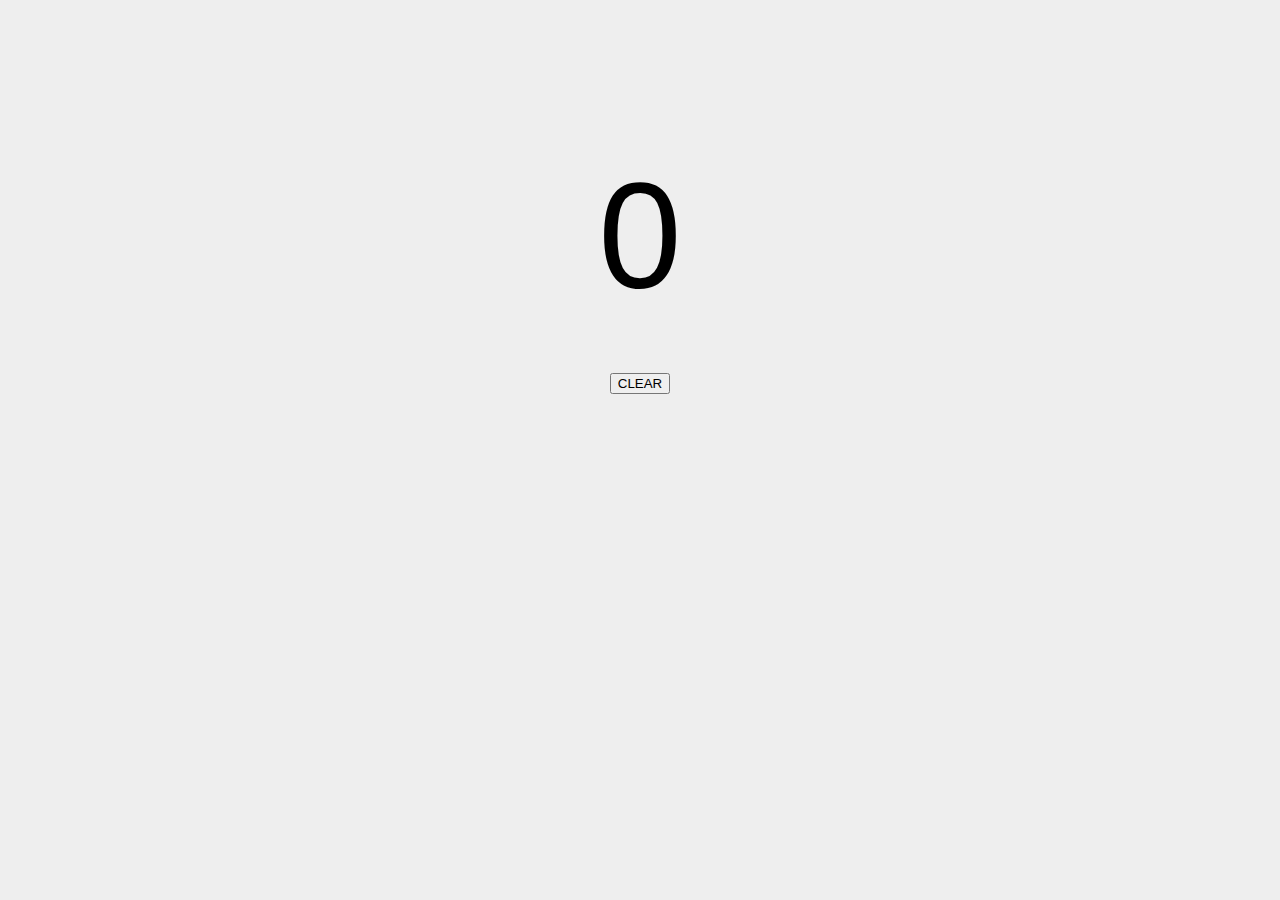
==== timer/index.html @ bec77303 "Add graphs" ====
<!DOCTYPE HTML>
<html lang="en-US" manifest='offline.appcache'>
    <head>
        <meta charset="UTF-8">
        <title></title>
        <link rel="stylesheet" href="css/common.css" />

        <script>
            var App = {
                modules: {}
            };
        </script>

    </head>
    <body>
        <div id="counter" class="counter">0</div>

        <div id="graph" class="none">
            <canvas id="myChart" width="200" height="200"></canvas>
        </div>

        <button id="clear">CLEAR</button>

        <script src="js/jquery.js"></script>
        <script src="js/lodash.js"></script>
        <script src="js/Chart.js"></script>

        <script src="js/module.storage.js"></script>
        <script src="js/common.js"></script>
    </body>
</html>
---- timer/css/common.css ----
body {
    padding: 100px 0 0;
    margin: 0;
    font-family: Arial, sans-serif;

    background: #eee;
    text-align: center;
}

.none {
    display: none;
}

.counter {
    cursor: pointer;
    -wekit-user-select: none;
    -moz-user-select: none;
    user-select: none;
    font-size: 150px;
    padding: 50px;
}
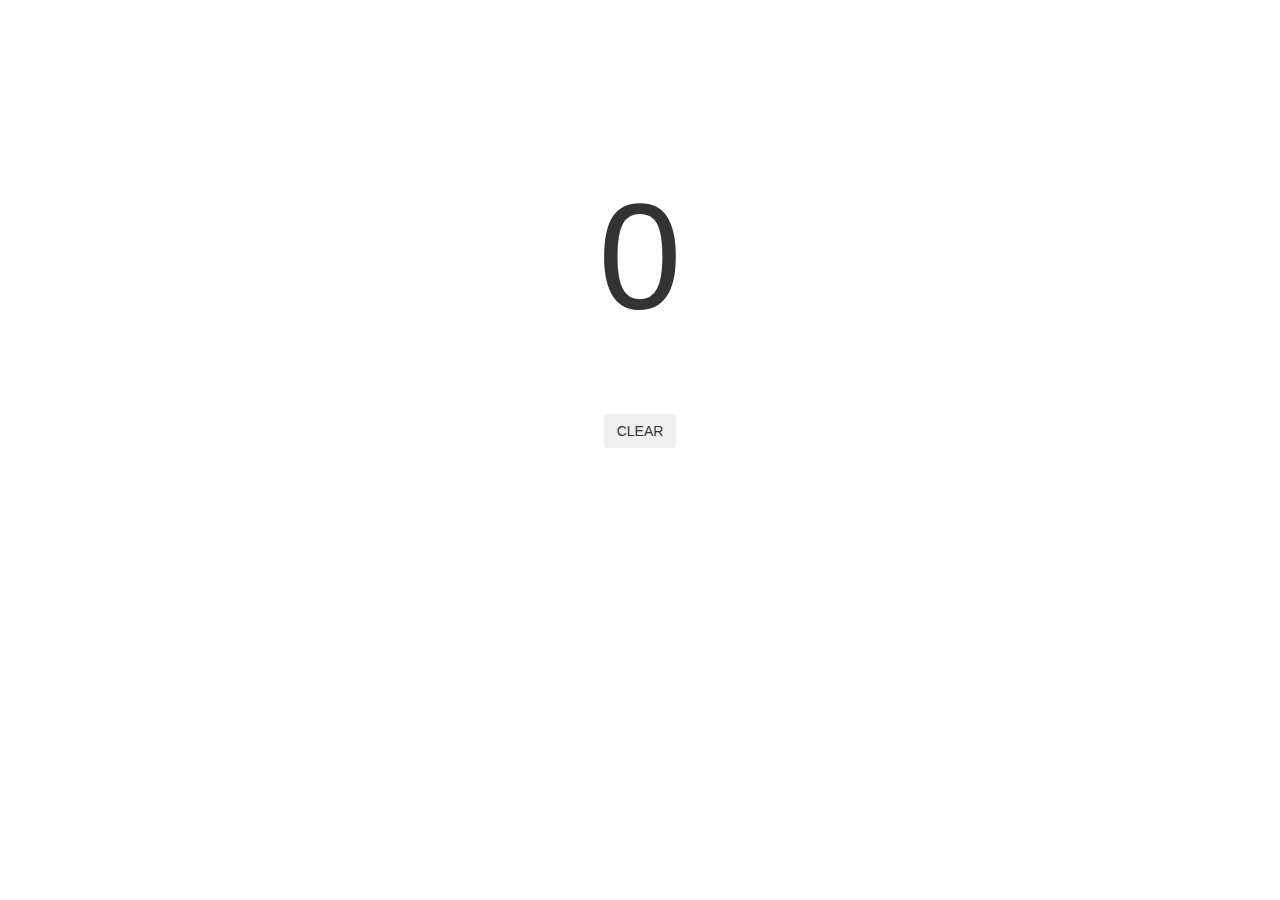
==== commit b45f3c00: "Add bootstrap and backbone" ====
--- a/timer/index.html
+++ b/timer/index.html
@@ -4,6 +4,7 @@
         <meta charset="UTF-8">
         <title></title>
         <link rel="stylesheet" href="css/common.css" />
+        <link rel="stylesheet" href="css/bootstrap.css" />
 
         <script>
             var App = {
@@ -15,15 +16,13 @@
     <body>
         <div id="counter" class="counter">0</div>
 
-        <div id="graph" class="none">
-            <canvas id="myChart" width="200" height="200"></canvas>
-        </div>
-
-        <button id="clear">CLEAR</button>
+        <button id="clear" class="btn">CLEAR</button>
 
         <script src="js/jquery.js"></script>
         <script src="js/lodash.js"></script>
+        <script src="js/backbone.js"></script>
         <script src="js/Chart.js"></script>
+        <script src="js/bootstrap.js"></script>
 
         <script src="js/module.storage.js"></script>
         <script src="js/common.js"></script>
